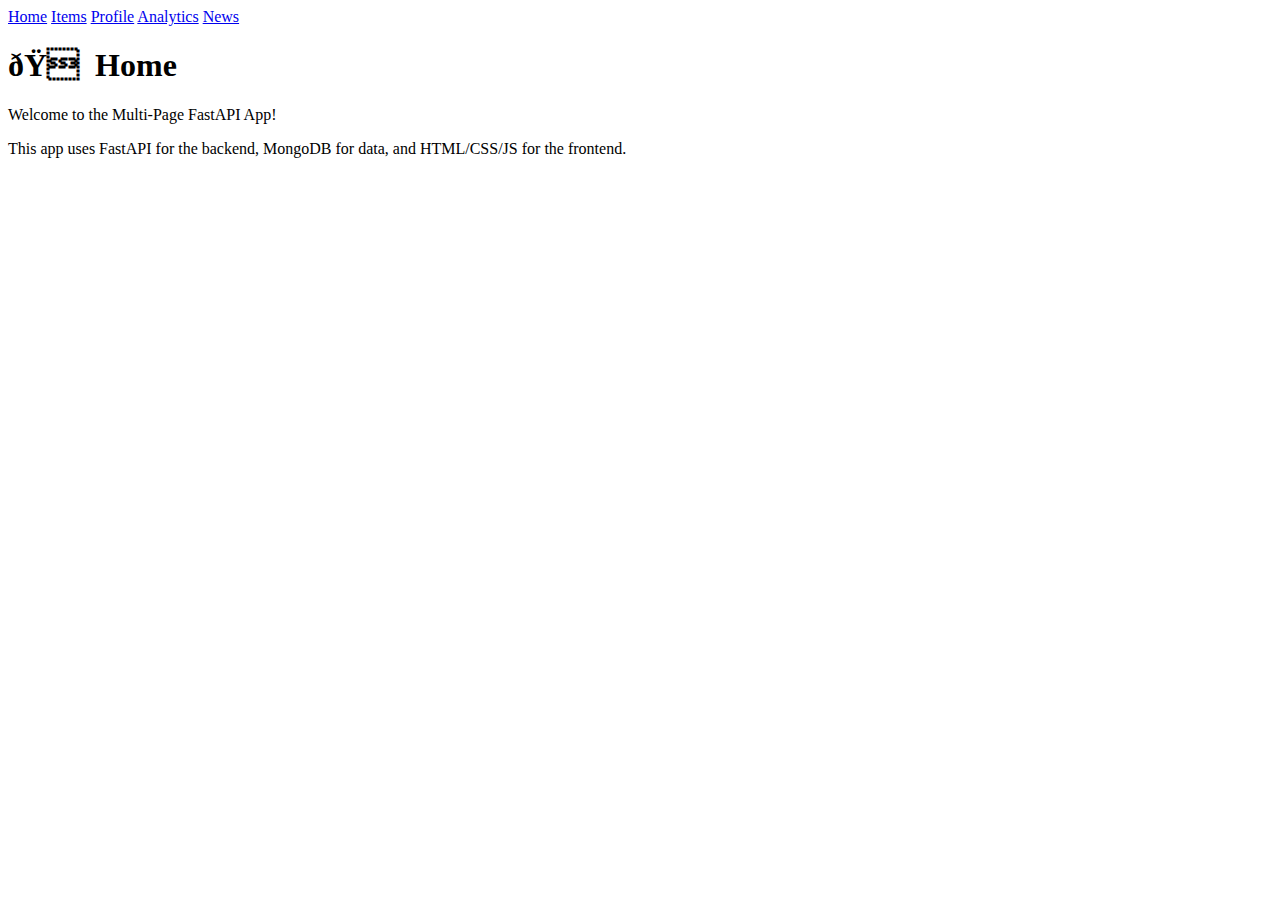
==== Buggy_Repo/frontend/index.html @ 8c20ceff "Add files via upload" ====
<!DOCTYPE html PUBLIC "-//W3C//DTD XHTML 1.0 Strict//EN"
  "http://www.w3.org/TR/xhtml1/DTD/xhtml1-strict.dtd">
<html lang="en">
<head>
  <meta charset="ISO-8859-1" />
  <title>Home</title>
  <link rel="stylesheet" href="style.css" />
</head>
<body>
  <nav>
    <!-- Excited for the new Mission Impossible movie ? -->
    <a href="index.html">Home</a>
    <a href="items.html">Items</a>
    <a href="profile.html">Profile</a>
    <a href="analytics.html">Analytics</a>
    <a href="news.html">News</a>
  </nav>
  <div class="container">
    <h1>🏠 Home</h1>
    <p>Welcome to the Multi-Page FastAPI App!</p>
    <p>This app uses FastAPI for the backend, MongoDB for data, and HTML/CSS/JS for the frontend.</p>
  </div>
</body>
</html>
---- Buggy_Repo/frontend/style.css ----
Aah I was too lazy to implement this
You can do it
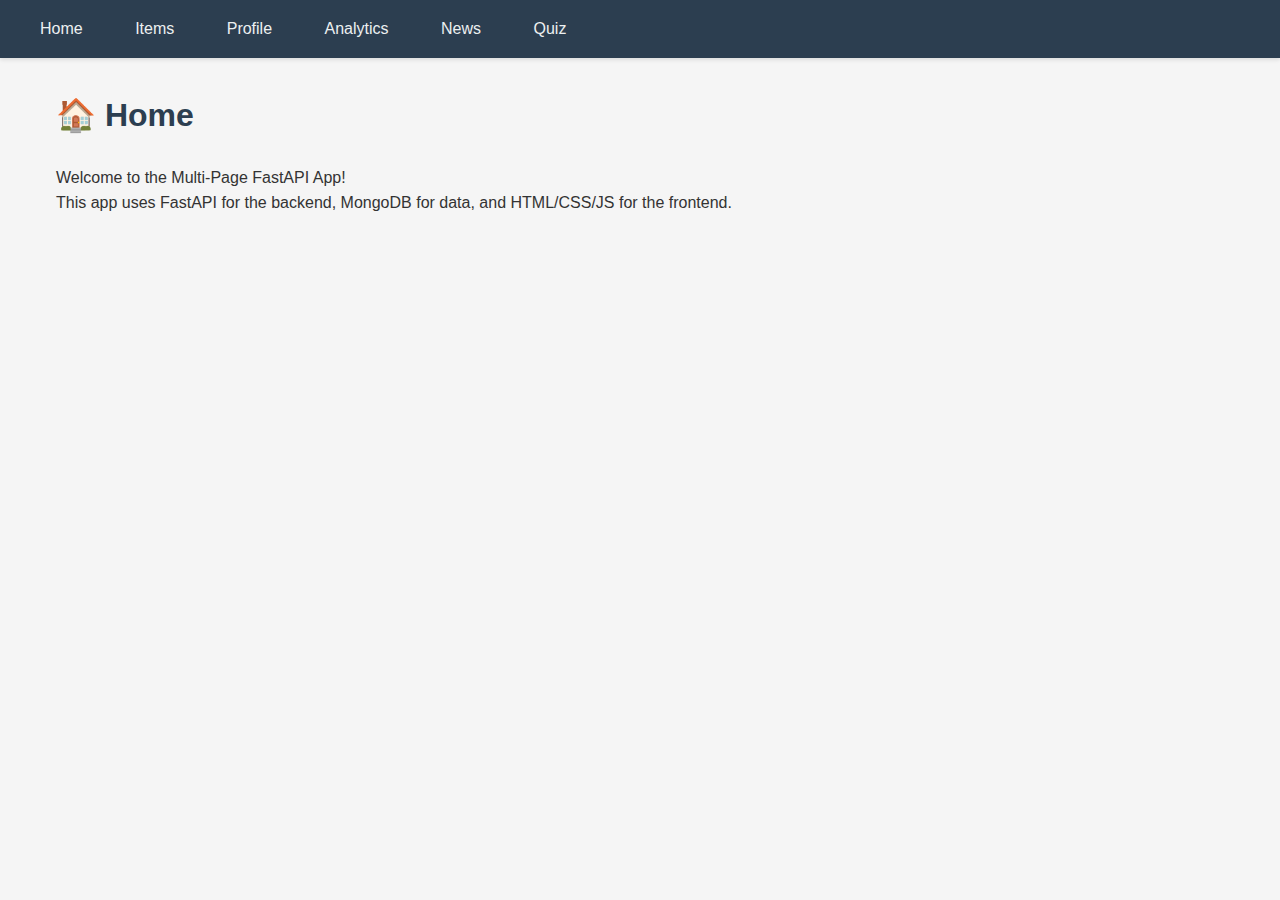
==== commit ea568858: "Add files via upload" ====
--- a/Buggy_Repo/frontend/index.html
+++ b/Buggy_Repo/frontend/index.html
@@ -2,7 +2,7 @@
   "http://www.w3.org/TR/xhtml1/DTD/xhtml1-strict.dtd">
 <html lang="en">
 <head>
-  <meta charset="ISO-8859-1" />
+  <meta charset="UTF-8" />
   <title>Home</title>
   <link rel="stylesheet" href="style.css" />
 </head>
@@ -14,6 +14,7 @@
     <a href="profile.html">Profile</a>
     <a href="analytics.html">Analytics</a>
     <a href="news.html">News</a>
+    <a href="quiz.html">Quiz</a>
   </nav>
   <div class="container">
     <h1>🏠 Home</h1>
--- a/Buggy_Repo/frontend/style.css
+++ b/Buggy_Repo/frontend/style.css
@@ -1,2 +1,221 @@
-Aah I was too lazy to implement this
-You can do it+/* Reset and Base Styles */
+* {
+    margin: 0;
+    padding: 0;
+    box-sizing: border-box;
+}
+
+body {
+    font-family: 'Segoe UI', Tahoma, Geneva, Verdana, sans-serif;
+    line-height: 1.6;
+    color: #333;
+    background-color: #f5f5f5;
+    min-height: 100vh;
+}
+
+/* Navigation */
+nav {
+    background-color: #2c3e50;
+    padding: 1rem;
+    box-shadow: 0 2px 4px rgba(0, 0, 0, 0.1);
+}
+
+nav a {
+    color: #ecf0f1;
+    text-decoration: none;
+    padding: 0.5rem 1rem;
+    margin: 0 0.5rem;
+    border-radius: 4px;
+    transition: background-color 0.3s;
+}
+
+nav a:hover {
+    background-color: #34495e;
+}
+
+/* Container */
+.container {
+    max-width: 1200px;
+    margin: 2rem auto;
+    padding: 0 1rem;
+}
+
+/* Headings */
+h1 {
+    color: #2c3e50;
+    margin-bottom: 1.5rem;
+    font-size: 2rem;
+}
+
+/* Forms */
+form {
+    background-color: white;
+    padding: 2rem;
+    border-radius: 8px;
+    box-shadow: 0 2px 4px rgba(0, 0, 0, 0.1);
+    margin-bottom: 2rem;
+}
+
+input[type="text"],
+input[type="search"],
+select {
+    width: 100%;
+    padding: 0.8rem;
+    margin-bottom: 1rem;
+    border: 1px solid #ddd;
+    border-radius: 4px;
+    font-size: 1rem;
+}
+
+button {
+    background-color: #3498db;
+    color: white;
+    padding: 0.8rem 1.5rem;
+    border: none;
+    border-radius: 4px;
+    cursor: pointer;
+    font-size: 1rem;
+    transition: background-color 0.3s;
+}
+
+button:hover {
+    background-color: #2980b9;
+}
+
+/* Lists */
+ul {
+    list-style: none;
+    margin: 1rem 0;
+}
+
+li {
+    background-color: white;
+    padding: 1rem;
+    margin-bottom: 0.5rem;
+    border-radius: 4px;
+    box-shadow: 0 1px 3px rgba(0, 0, 0, 0.1);
+}
+
+/* News and Quiz Specific */
+.news-scrollable,
+.attempt-scrollable {
+    max-height: 500px;
+    overflow-y: auto;
+    margin: 1rem 0;
+    padding: 1rem;
+    background-color: white;
+    border-radius: 8px;
+    box-shadow: 0 2px 4px rgba(0, 0, 0, 0.1);
+}
+
+/* Analytics Specific */
+#stats {
+    display: grid;
+    grid-template-columns: repeat(auto-fit, minmax(200px, 1fr));
+    gap: 1rem;
+    margin: 1rem 0;
+}
+
+#stats p {
+    background-color: white;
+    padding: 1rem;
+    border-radius: 4px;
+    box-shadow: 0 1px 3px rgba(0, 0, 0, 0.1);
+}
+
+/* Utility Classes */
+.hidden {
+    display: none;
+}
+
+/* Loading States */
+#loading {
+    text-align: center;
+    padding: 1rem;
+    color: #666;
+}
+
+/* Responsive Design */
+@media (max-width: 768px) {
+    .container {
+        margin: 1rem auto;
+    }
+
+    nav {
+        padding: 0.5rem;
+    }
+
+    nav a {
+        display: block;
+        margin: 0.5rem 0;
+    }
+
+    #stats {
+        grid-template-columns: 1fr;
+    }
+}
+
+/* Accessibility */
+:focus {
+    outline: 2px solid #3498db;
+    outline-offset: 2px;
+}
+
+/* Error States */
+.error {
+    color: #e74c3c;
+    padding: 0.5rem;
+    margin: 0.5rem 0;
+    background-color: #fadbd8;
+    border-radius: 4px;
+}
+
+/* Success States */
+.success {
+    color: #27ae60;
+    padding: 0.5rem;
+    margin: 0.5rem 0;
+    background-color: #d5f5e3;
+    border-radius: 4px;
+}
+
+/* Quiz Specific */
+#question {
+    font-size: 1.2rem;
+    margin-bottom: 1rem;
+}
+
+#feedback {
+    margin: 1rem 0;
+    padding: 1rem;
+    border-radius: 4px;
+}
+
+/* Profile Specific */
+#userCounts {
+    margin-bottom: 1rem;
+    font-weight: bold;
+}
+
+/* Items Specific */
+.item-card {
+    background-color: white;
+    padding: 1rem;
+    margin-bottom: 1rem;
+    border-radius: 4px;
+    box-shadow: 0 1px 3px rgba(0, 0, 0, 0.1);
+}
+
+/* Animations */
+@keyframes fadeIn {
+    from {
+        opacity: 0;
+    }
+    to {
+        opacity: 1;
+    }
+}
+
+.fade-in {
+    animation: fadeIn 0.3s ease-in;
+}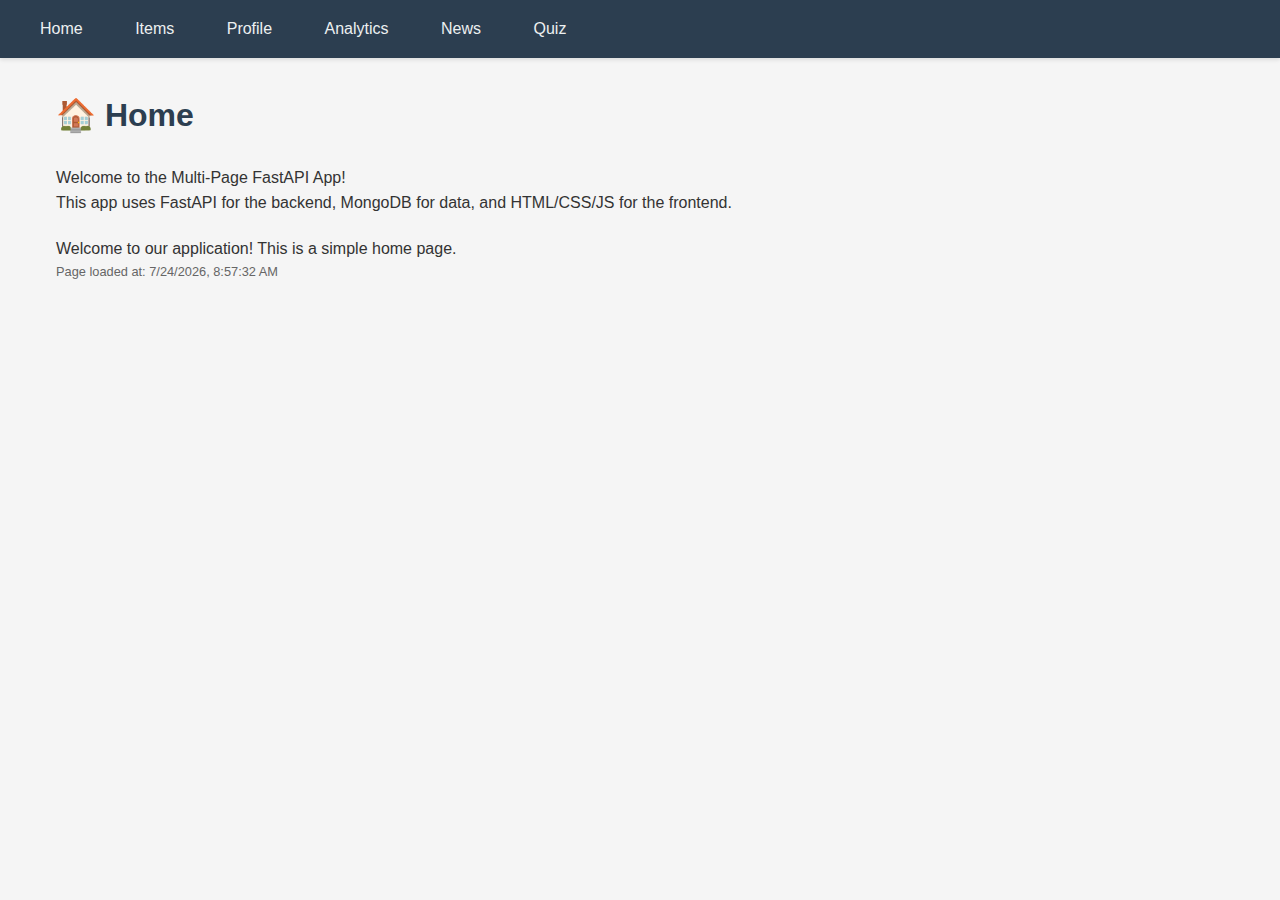
==== commit 04d74f1e: "finalv2" ====
--- a/Buggy_Repo/frontend/index.html
+++ b/Buggy_Repo/frontend/index.html
@@ -1,5 +1,4 @@
-<!DOCTYPE html PUBLIC "-//W3C//DTD XHTML 1.0 Strict//EN"
-  "http://www.w3.org/TR/xhtml1/DTD/xhtml1-strict.dtd">
+<!DOCTYPE html>
 <html lang="en">
 <head>
   <meta charset="UTF-8" />
@@ -21,5 +20,6 @@
     <p>Welcome to the Multi-Page FastAPI App!</p>
     <p>This app uses FastAPI for the backend, MongoDB for data, and HTML/CSS/JS for the frontend.</p>
   </div>
+  <script src="scripts/home.js"></script>
 </body>
 </html>
